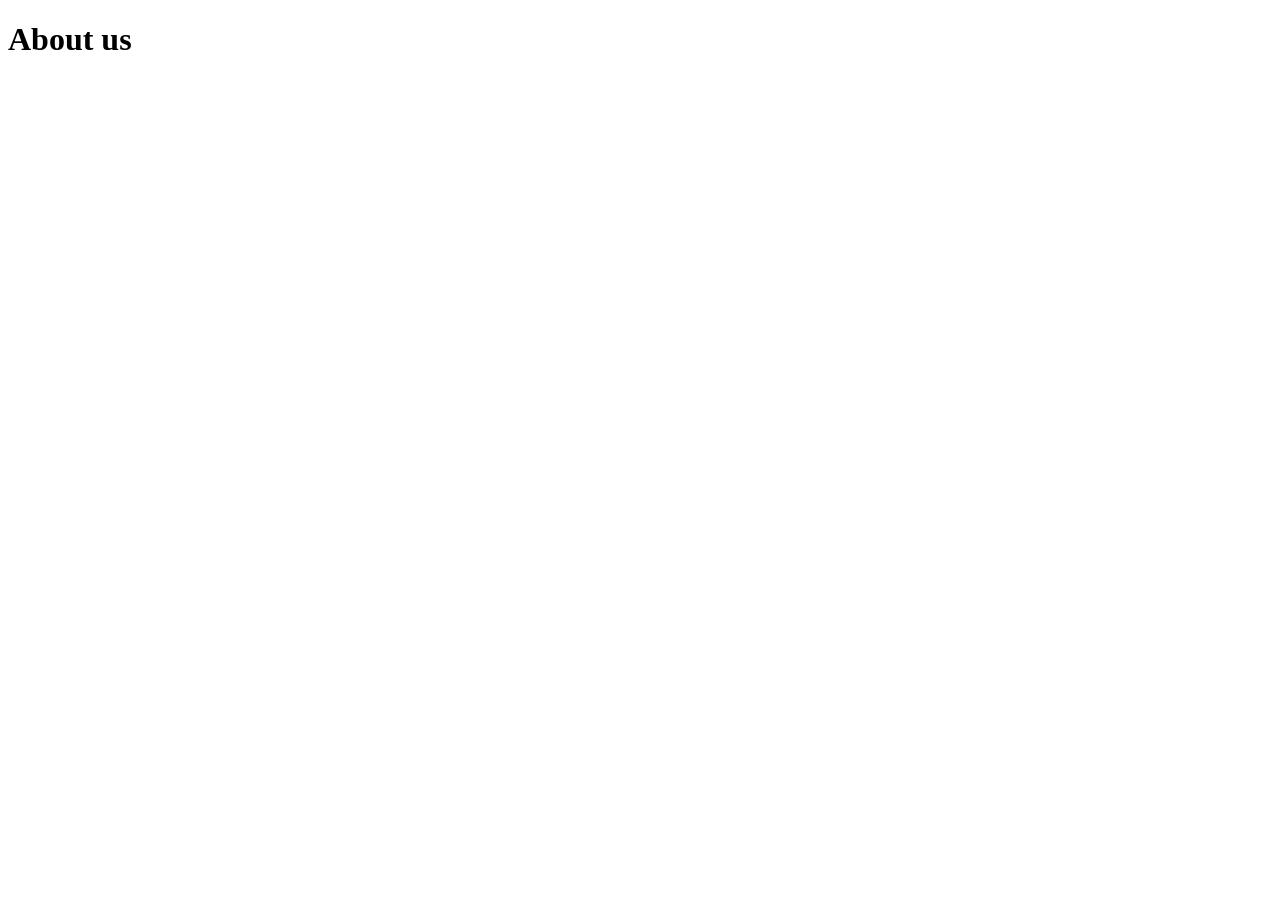
==== about.html @ dfa981b5 "about.html file is created" ====
<!DOCTYPE html>
<html lang="en">
<head>
    <meta charset="UTF-8">
    <meta name="viewport" content="width=device-width, initial-scale=1.0">
    <title>About us</title>
</head>
<body>
    <h1>About us</h1>
</body>
</html>
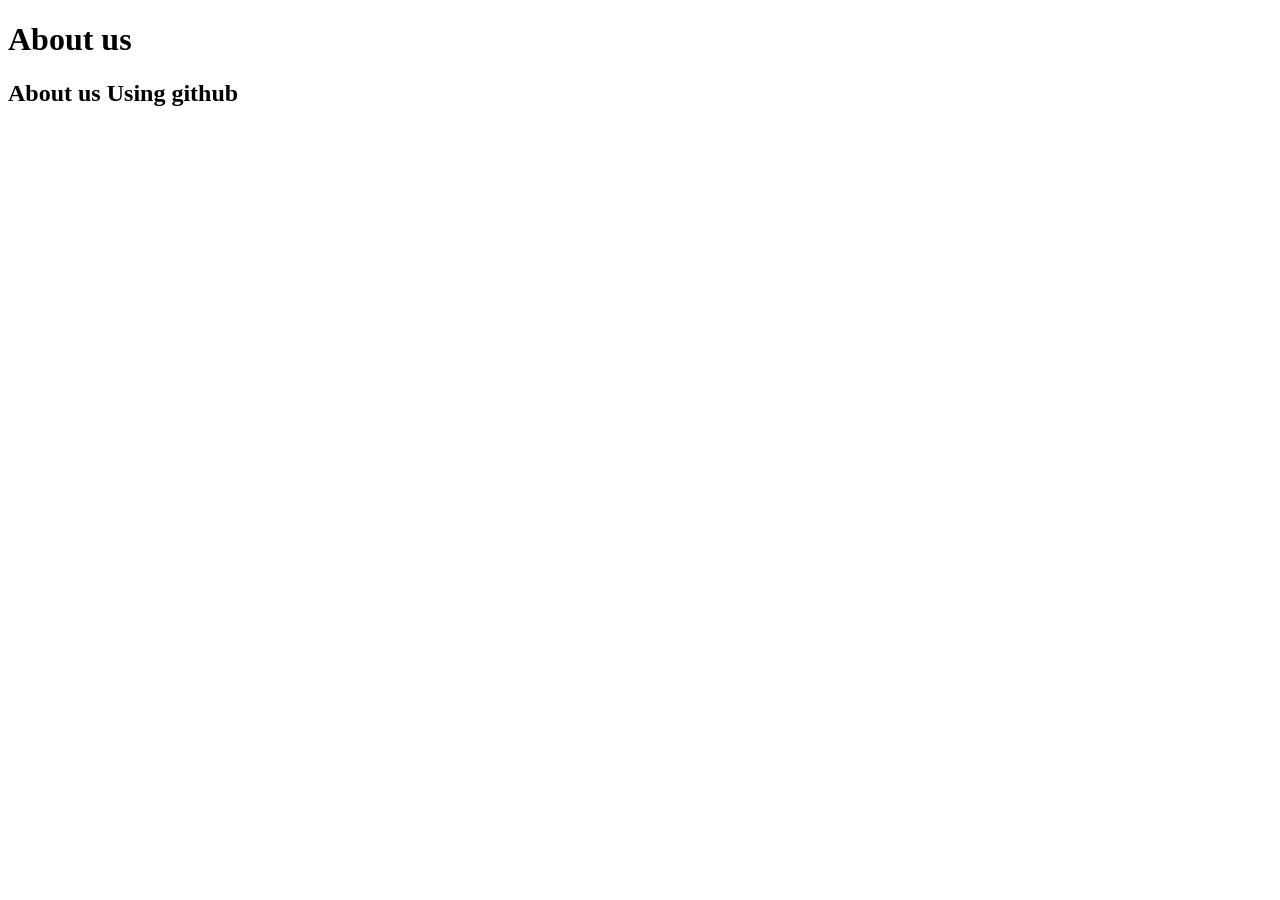
==== commit fe1adb17: "Update about.html" ====
--- a/about.html
+++ b/about.html
@@ -7,5 +7,6 @@
 </head>
 <body>
     <h1>About us</h1>
+    <h2>About us Using github</h2>
 </body>
-</html>+</html>
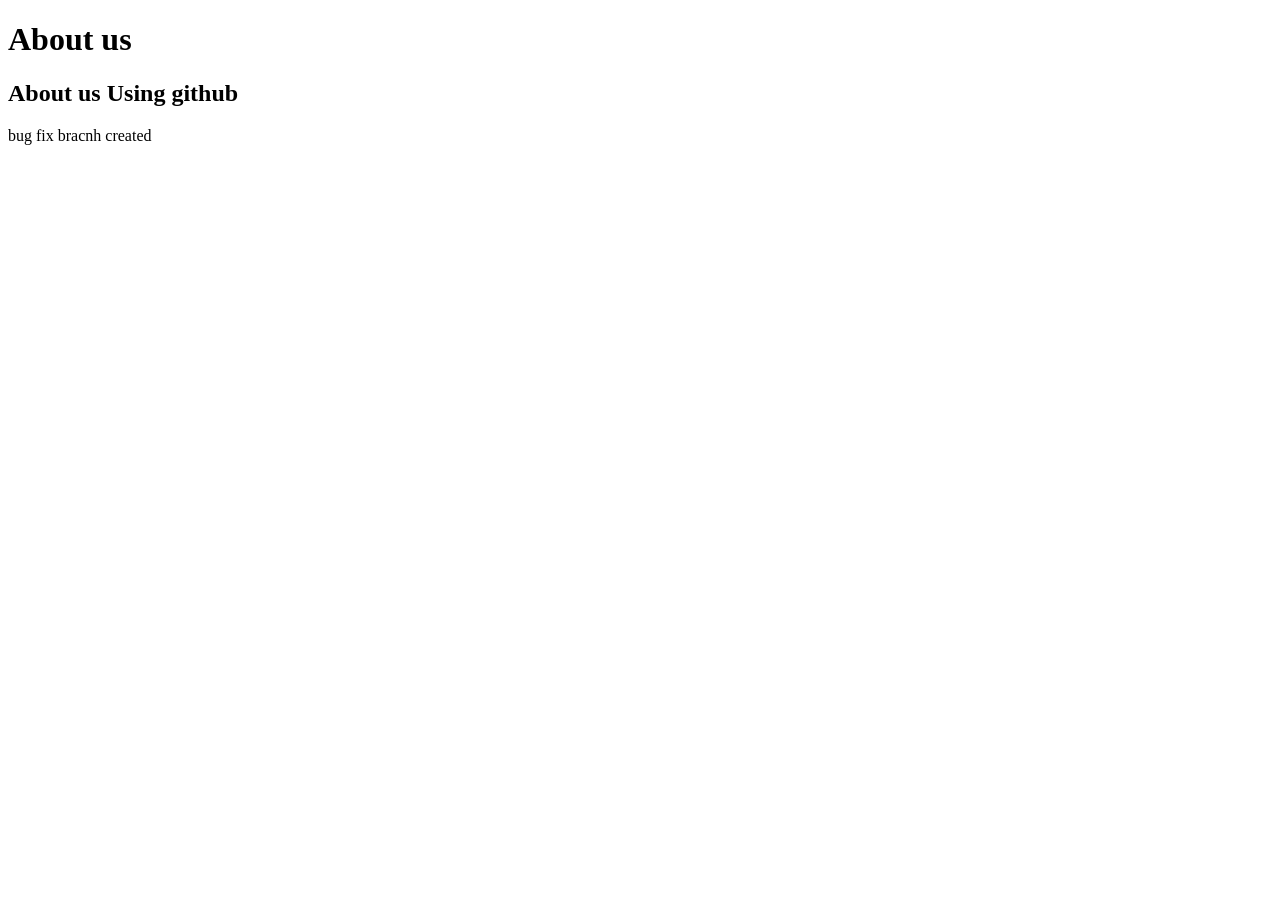
==== commit 110ba1a0: "Update about.html" ====
--- a/about.html
+++ b/about.html
@@ -8,5 +8,6 @@
 <body>
     <h1>About us</h1>
     <h2>About us Using github</h2>
+    <p>bug fix bracnh created</p>
 </body>
 </html>
